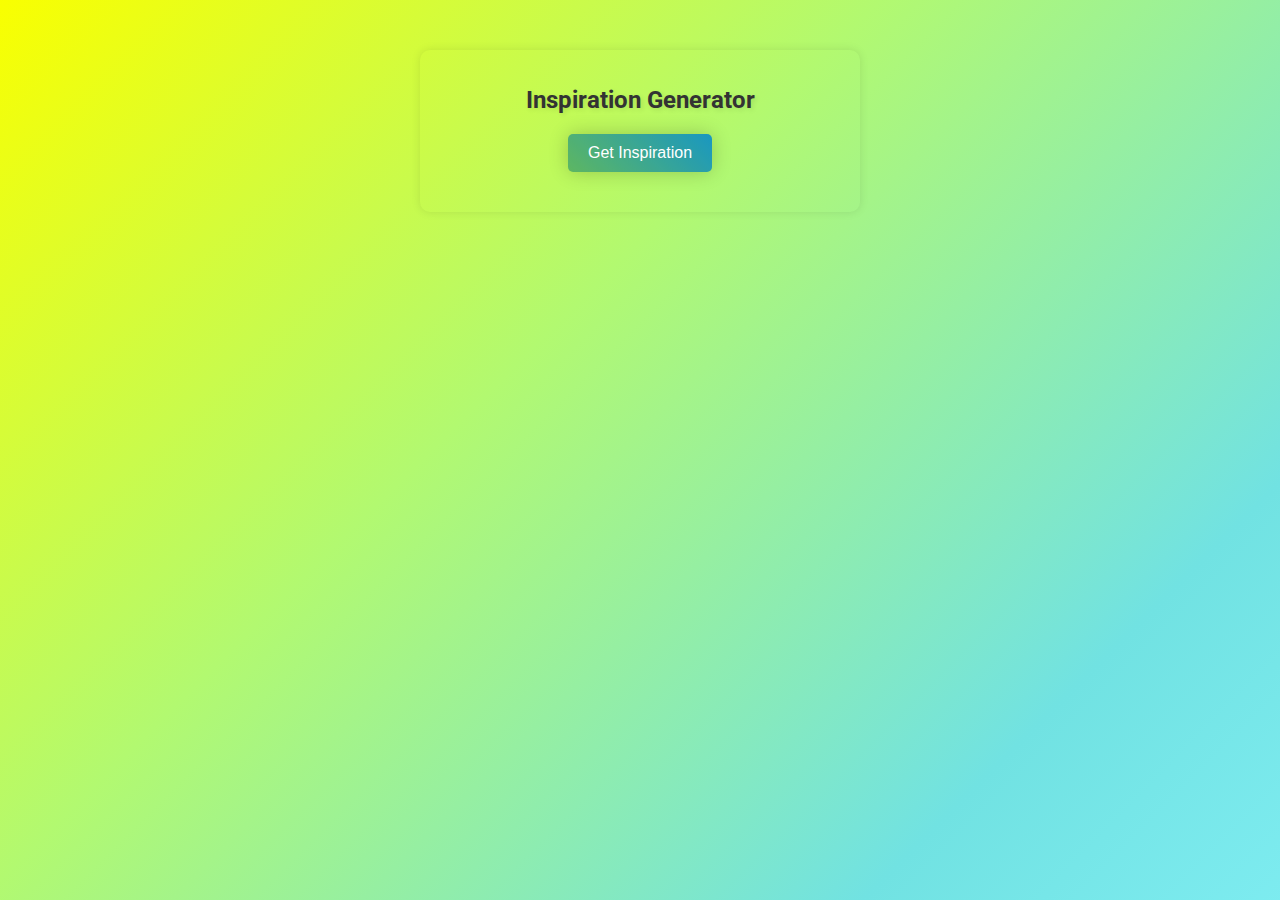
==== page.html @ bc57b8bb "Update.html" ====
<!DOCTYPE html>
<html lang="en">
<head>
    <meta charset="UTF-8">
    <meta name="viewport" content="width=device-width, initial-scale=1.0">
    <title>Inspiration</title>
    <link rel="stylesheet" href="https://fonts.googleapis.com/css2?family=Roboto:wght@400;700&display=swap">
    <style>
        body {
            font-family: 'Roboto', sans-serif;
            text-align: center;
            margin: 0;
            padding: 0;
            overflow: hidden;
            background: linear-gradient(-45deg, #ff8a00, #e52e71, #f8c6ff, #a88add, #8af6ff, #71e2e2, #b2f970, #f9ff00);
            background-size: 400% 400%;
            animation: gradient 15s ease infinite;
        }
        .container {
            max-width: 400px;
            margin: 50px auto;
            border-radius: 10px;
            box-shadow: 0 0 10px rgba(0, 0, 0, 0.1);
            padding: 20px;
            color: #333;
            text-shadow: 2px 2px 5px rgba(0,0,0,0.1);
        }
        h1 {
            color: #333;
            margin-bottom: 20px;
            font-weight: 700;
            font-size: 24px;
        }
        button {
            background: linear-gradient(45deg, #4CAF50, #008CBA);
            color: #fff;
            border: none;
            padding: 10px 20px;
            font-size: 16px;
            border-radius: 5px;
            cursor: pointer;
            transition: background-color 0.3s ease, box-shadow 0.3s ease;
            box-shadow: 0 0 20px rgba(0, 0, 0, 0.2);
            position: relative;
            overflow: hidden;
        }
        button::before {
            content: '';
            position: absolute;
            top: 50%;
            left: 50%;
            transform: translate(-50%, -50%);
            width: 200%;
            height: 200%;
            background-color: rgba(255, 255, 255, 0.1);
            border-radius: 50%;
            z-index: 2;
            transition: all 0.5s ease;
        }
        button:hover::before {
            width: 0;
            height: 0;
        }
        .message {
            margin-top: 20px;
            font-size: 18px;
        }
        /* Background animation */
        @keyframes gradient {
            0% {
                background-position: 0% 50%;
            }
            50% {
                background-position: 100% 50%;
            }
            100% {
                background-position: 0% 50%;
            }
        }
    </style>
</head>
<body>
    <div class="container">
        <h1>Inspiration Generator</h1>
        <button onclick="showMessage()">Get Inspiration</button>
        <div class="message" id="message"></div>
    </div>

    <script>
        function showMessage() {
            var baseMessage = "Good luck on your studies, chiien 🤍";
            var additionalMessages = [
                "Believe you can and you're halfway there.",
                "The only way to do great work is to love what you do.",
                "You are never too old to set another goal or to dream a new dream.",
                "Success is not final, failure is not fatal: It is the courage to continue that counts.",
                "The future belongs to those who believe in the beauty of their dreams."
            ];

            var randomIndex = Math.floor(Math.random() * additionalMessages.length);
            var randomMessage = additionalMessages[randomIndex];

            document.getElementById("message").textContent = randomMessage + " " + baseMessage;
        }
    </script>
</body>
</html>
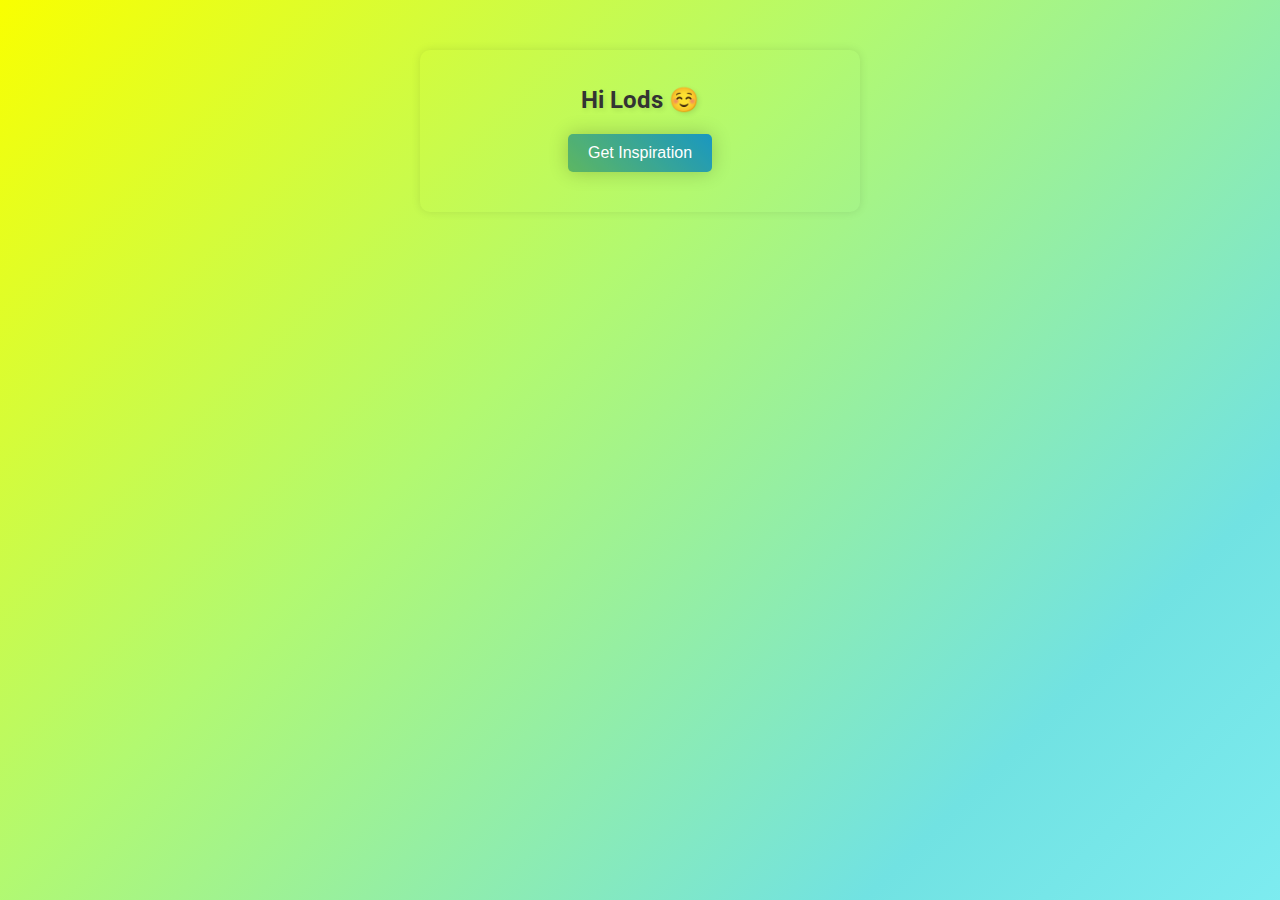
==== commit c1cd2ba3: "page.html" ====
--- a/page.html
+++ b/page.html
@@ -81,14 +81,14 @@
 </head>
 <body>
     <div class="container">
-        <h1>Inspiration Generator</h1>
+        <h1>Hi Lods ☺️</h1>
         <button onclick="showMessage()">Get Inspiration</button>
         <div class="message" id="message"></div>
     </div>
 
     <script>
         function showMessage() {
-            var baseMessage = "Good luck on your studies, chiien 🤍";
+            var baseMessage = "Good luck on your studies, chiien 🤍.";
             var additionalMessages = [
                 "Believe you can and you're halfway there.",
                 "The only way to do great work is to love what you do.",
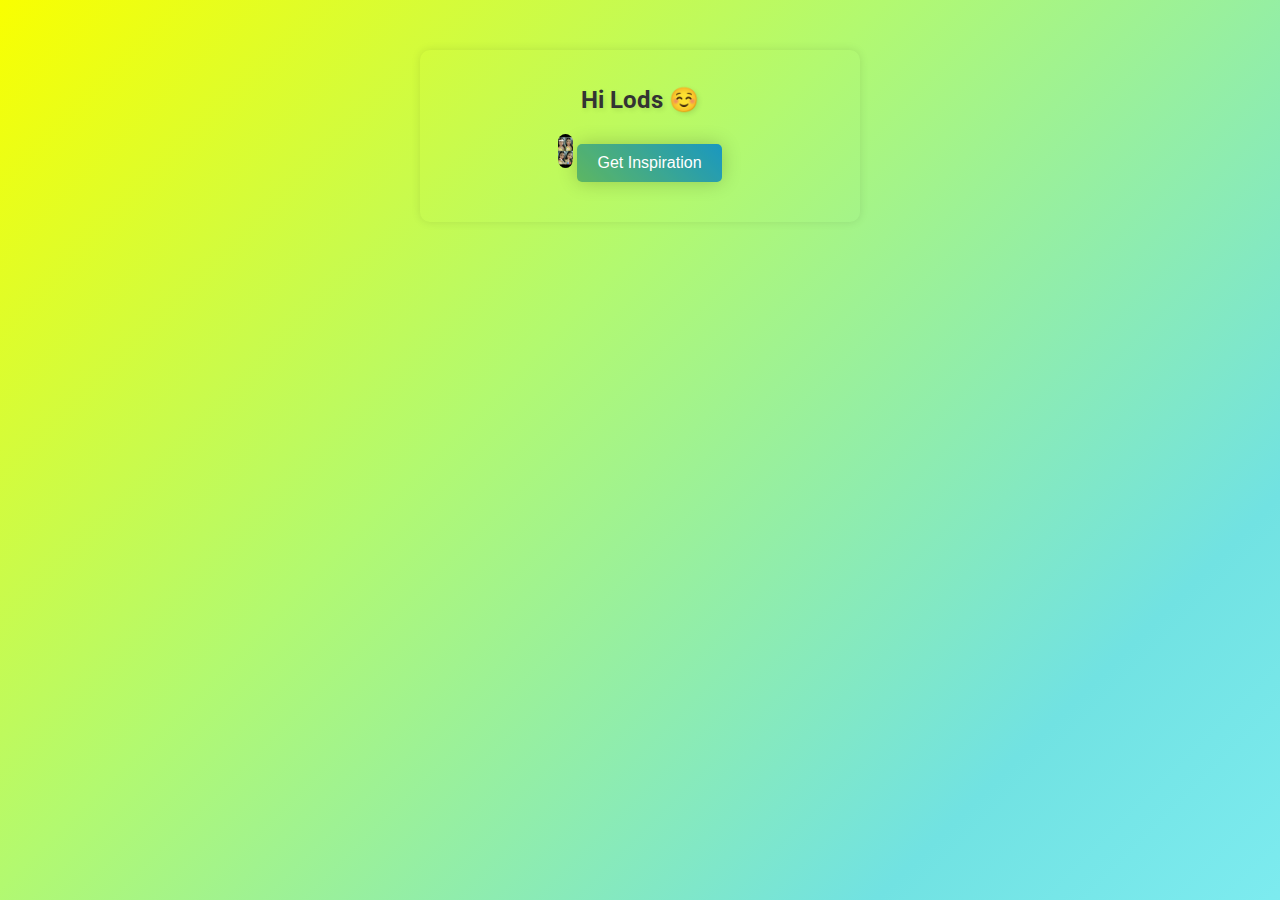
==== commit cf421d4e: "page.html" ====
--- a/page.html
+++ b/page.html
@@ -77,11 +77,18 @@
                 background-position: 0% 50%;
             }
         }
+        .chieen{
+            width:15px;
+            border-radius: 20px;
+            border:none;
+        }
+    
     </style>
 </head>
 <body>
     <div class="container">
         <h1>Hi Lods ☺️</h1>
+        <img src="chieen.jpg" class="chieen">
         <button onclick="showMessage()">Get Inspiration</button>
         <div class="message" id="message"></div>
     </div>
